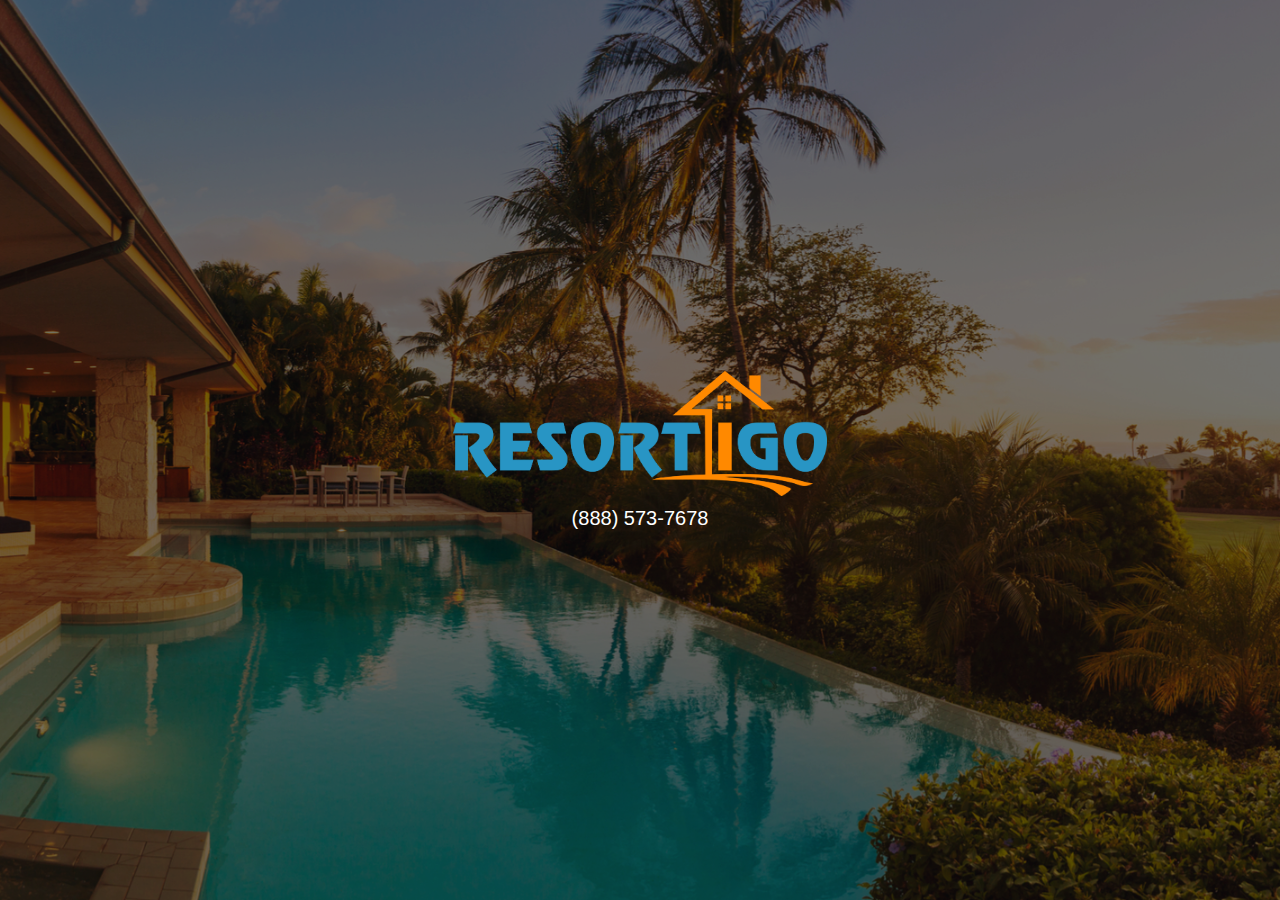
==== index.html @ f0fd335f "initial commit" ====
<!DOCTYPE html>

<html lang="en">
<head>
    <meta charset="utf-8" />
    <meta name="viewport" content="width=device-width, initial-scale=1, maximum-scale=3, user-scalable=yes">

    <title>Full-Service Vacation Rental Property Management | Resortigo</title>
    <meta name="description" content="Let Resortigo manage your investment property so you can start earning income on your vacation home. We’re experts at vacation home rental management and we handle every detail." />
    <link rel="canonical" href="https://www.resortigo.com/" />

    <link rel="apple-touch-icon" sizes="180x180" href="images/favicons/apple-touch-icon.png">
    <link rel="icon" type="image/png" sizes="32x32" href="images/favicons/favicon-32x32.png">
    <link rel="icon" type="image/png" sizes="16x16" href="images/favicons/favicon-16x16.png">
    <link rel="manifest" href="images/favicons/site.webmanifest">
    <link rel="mask-icon" href="images/favicons/safari-pinned-tab.svg" color="#217ca3">
    <link rel="shortcut icon" href="images/favicons/favicon.ico">
    <meta name="msapplication-TileColor" content="#1c1919">
    <meta name="msapplication-config" content="images/favicons/browserconfig.xml">
    <meta name="theme-color" content="#ffffff">

    <link rel="stylesheet" href="https://fonts.googleapis.com/css?family=Montserrat:400,700,800">
    <!-- To enable the modal popup, uncomment the next line -->
    <link rel="stylesheet" href="lp-theme/assets/css/bootstrap.min.css">

    <link rel="stylesheet" href="lp-theme/contactme/css/select2.min.css">
    <link rel="stylesheet" href="lp-theme/contactme/css/bootstrap-datepicker.standalone.min.css">
    <link rel="stylesheet" href="lp-theme/contactme/css/jquery.timepicker.css">
    <link rel="stylesheet" href="lp-theme/contactme/css/contactme-1.4.css">
    <link rel="stylesheet" href="https://use.fontawesome.com/releases/v5.1.0/css/all.css" integrity="sha384-lKuwvrZot6UHsBSfcMvOkWwlCMgc0TaWr+30HWe3a4ltaBwTZhyTEggF5tJv8tbt" crossorigin="anonymous">

    <!-- To enable the gallery plugin, uncomment the next line -->
    <link rel="stylesheet" href="lp-theme/assets/lightgallery/css/lightgallery.min.css">
    <link rel="stylesheet" href="lp-theme/assets/css/jonny-1.2.css">
    <!-- To enable the custom css file, uncomment the next line -->
    <!-- <link rel="stylesheet" href="assets/css/custom.css"> -->
    <meta property="og:locale" content="en_US" />
    <meta property="og:type" content="website" />
    <meta property="og:title" content="Full-Service Vacation Rental Property Management | Resortigo" />
    <meta property="og:description" content="Let Resortigo manage your investment property so you can start earning income on your vacation home. We’re experts at vacation home rental management and we handle every detail." />
    <meta property="og:url" content="https://www.resortigo.com/" />
    <meta property="og:site_name" content="Resortigo" />
    <meta property="og:image" content="https://www.resortigo.com/images/opengraph.jpg" />

    <meta name="twitter:card" content="summary" />
    <meta name="twitter:title" content="Full-Service Vacation Rental Property Management | Resortigo" />
    <meta name="twitter:description" content="Let Resortigo manage your investment property so you can start earning income on your vacation home. We’re experts at vacation home rental management and we handle every detail." />
    <meta name="twitter:image" content="https://www.resortigo.com/images/opengraph.jpg" />
    <meta name="twitter:url" content="https://www.resortigo.com/" />

    <!-- Google Tag Manager -->
    <script>
        (function (w, d, s, l, i) {
            w[l] = w[l] || []; w[l].push({
                'gtm.start':
                    new Date().getTime(), event: 'gtm.js'
            }); var f = d.getElementsByTagName(s)[0],
                j = d.createElement(s), dl = l != 'dataLayer' ? '&l=' + l : ''; j.async = true; j.src =
                    'https://www.googletagmanager.com/gtm.js?id=' + i + dl; f.parentNode.insertBefore(j, f);
        })(window, document, 'script', 'dataLayer', 'GTM-NTMG568');</script>
    <!-- End Google Tag Manager -->
    <!--JSON LD Structured Data-->
    <script type="application/ld+json">
        {
        "@@context": "https://schema.org",
        "@@type": "WebSite",
        "url": "https://www.resortigo.com/",
        "name": "Resortigo",
        "description": "Resortigo works with timeshare and property owners to make their excess inventory available to anyone. Take the vacation you’ve always been waiting for!",
        "potentialAction": {
        "@@type": "SearchAction",
        "target": "https://www.resortigo.com/?s={search_term}",
        "query-input": "required name=search_term" }
        }
        }
    </script>
</head>
<body>
    <!-- Google Tag Manager (noscript) -->
    <noscript><iframe src="https://www.googletagmanager.com/ns.html?id=GTM-NTMG568" height="0" width="0" style="display:none;visibility:hidden"></iframe></noscript>
    <!-- End Google Tag Manager (noscript) -->

    <section class="jonny">
    <div class="infos">
        <img src="lp-theme/assets/imgs/cover/leads_bg.jpg" alt="Cover">
        <div class="contain">
            <div>
                <div>
                    <img src="lp-theme/assets/imgs/resortigo.png" class="logo" alt="Logo">
                    <p class="description" style="font-size: 20px;" >(888) 573-7678</p>
                </div>
            </div>
        </div>
    </div>
</section>

    <!-- END SHARE PLUGIN CONTENT -->

    <script src="lp-theme/assets/js/jquery-3.2.1.min.js"></script>
    <script src="lp-theme/assets/js/modernizr-touch-events.js"></script>
    <!-- To enable the modal popup, uncomment the next line -->
    <script src="lp-theme/assets/js/bootstrap.min.js"></script>
    <!-- To enable the countdown, uncomment the next line: -->
    <!-- <script src="assets/js/jquery.countdown.min.js"></script> -->
    <!-- To enable the gallery plugin, uncomment the next line -->
    <script src="lp-theme/assets/lightgallery/js/lightgallery.min.js"></script>

    <script src="lp-theme/contactme/js/bootstrap-datepicker.min.js"></script>
    <script src="lp-theme/contactme/js/bootstrap-datepicker-lang/en.js"></script>
    <script src="lp-theme/contactme/js/jquery.timepicker.min.js"></script>
    <script src="lp-theme/contactme/js/select2.full.min.js"></script>
    <script src="lp-theme/contactme/js/select2-lang/en.js"></script>
    <!--[if lt IE 9]><script src="contactme/js/EQCSS-polyfills-1.7.0.min.js"></script><![endif]-->
    <script src="lp-theme/contactme/js/EQCSS-1.7.0.min.js"></script>
    <script src="lp-theme/contactme/js/contactme-config.js"></script>
    <script src="lp-theme/contactme/js/contactme-1.4.js"></script>
    <!-- To enable Google reCAPTCHA, uncomment the next line: -->
    <script src="https://www.google.com/recaptcha/api.js?onload=initRecaptchas&render=explicit" async defer></script>
    <!-- To enable the share plugin you have to signup on addthis.com website, choose the type "INLINE share buttons" and follow the steps to add the socials you need. After done it, copy the PUBID code (ra-xxxxxxxxx) and paste it in the next line by replacing "YOUR_PUBID". Don't forget to uncomment the next line -->

    <script src="lp-theme/assets/js/jonny-1.2.js"></script>

    <!-- \\ scripts \\ -->


</body>
</html>
---- lp-theme/contactme/css/contactme-1.4.css ----
/**
 *
 * ContactMe
 * https://www.21tools.it
 *
 */
 
/* Generic */
body {position:relative;}
.contactMe, .contactMe * {-webkit-box-sizing:border-box;-moz-box-sizing:border-box;box-sizing:border-box;}
.contactMe * {outline:none !important;font-size:14px;color:#000;}
.contactMe {width:auto;padding:0;margin:0 auto;background:#F1F1F1;border:solid 1px #C9C9C9;-moz-border-radius:10px;-webkit-border-radius:10px;border-radius:10px;}
.contactMe.xsmall {max-width:300px;}
.contactMe.small {max-width:400px;}
.contactMe.medium {max-width:500px;}
.contactMe > header {padding:30px 30px 20px 30px;}
.contactMe > header > hr {display:none;}
.contactMe > section {background:#FFF;padding:30px;-moz-border-radius:10px;-webkit-border-radius:10px;border-radius:10px;}

/* Form fields */
.contactMe .form-row {width:100%;margin-bottom:10px;}
.contactMe .form-row.two {font-size:0;}
.contactMe .form-row.two > div {display:inline-block;width:calc(50% - 5px);}
.contactMe .form-row.two > div:first-child {margin-right:10px;}
.contactMe .form-row.three {font-size:0;}
.contactMe .form-row.three > div {display:inline-block;width:calc(33% - 6px);vertical-align:top;}
.contactMe .form-row.three > div:nth-child(2) {width:calc(34% - 8px);margin-left:10px;margin-right:10px;}
.contactMe .form-row .title {font-size:14px;line-height:16px;text-align:left;margin-bottom:3px;display:none;}
.contactMe .form-row .title.keep-visible {display:block;}
.contactMe .field {background:#FFF;font-size:14px;width:100%;margin:0;-moz-box-shadow:none;-webkit-box-shadow:none;box-shadow:none;}
.contactMe.xsmall .field {font-size:13px;}
.contactMe input {height:40px;border:solid 1px #E4E4E4;font-size:14px;padding-left:10px;padding-right:10px;background:#FFF;}
.contactMe textarea {resize:none;height:100px;border:solid 1px #E4E4E4;font-size:14px;line-height:14px;padding:10px;background:#FFF;}
.contactMe input::-webkit-input-placeholder,
.contactMe textarea::-webkit-input-placeholder  { /* Chrome/Opera/Safari */
  color:#9B9B9B;
}
.contactMe input::-moz-placeholder,
.contactMe textarea::-moz-placeholder { /* Firefox 19+ */
  color:#9B9B9B;
}
.contactMe input:-ms-input-placeholder,
.contactMe textarea:-ms-input-placeholder { /* IE 10+ */
  color:#9B9B9B;
}
.contactMe input:-moz-placeholder,
.contactMe textarea:-moz-placeholder { /* Firefox 18- */
  color:#9B9B9B;
}
/* Checkbox and Radio button styles */
.contactMe .checkbox-radio {
  height:40px;
}
.contactMe .checkbox-radio > div {
  position:relative;
}
.contactMe .checkbox-radio > div > div {
  position:absolute;
  left:0;
  top:0;
}
.contactMe .checkbox-radio input[type='checkbox'],
.contactMe .checkbox-radio input[type='radio'] {
  position:absolute;
  top:0;
  left:0;
  border:none;
  margin:0;
  padding:0;
  width:40px;
  height:40px;
}
.contactMe .checkbox-radio input[type='checkbox']:checked + label:after,
.contactMe .checkbox-radio input[type='radio']:checked + label:after {
  content:"";
  background:#00C659;
  display:inline-block;
  position:absolute;
  top:11px;
  left:11px;
  width:18px;
  height:18px;
}
.contactMe .checkbox-radio label {
  line-height:40px;
  cursor:pointer;
  padding:0 0 0 40px;
  margin:0;
  display:inline-block;
}
.contactMe .checkbox-radio label:before {
  content:"";
  width:40px;
  height:40px;
  border:solid 1px #E4E4E4;
  background:#FFF;
  cursor:pointer;
  position:absolute;
  top:0;
  left:0;
  box-sizing:border-box;
}
.contactMe .checkbox-radio.rounded label:before, .contactMe .checkbox-radio.rounded label:after {
  -moz-border-radius:50% !important;
  -webkit-border-radius:50% !important;
  border-radius:50% !important;
}
.contactMe .checkbox-radio label > span {
  display:inline-block;
  font-size:14px;
  line-height:16px;
  color:#000;
  vertical-align:middle;
  margin-left:7px;
}
.contactMe .field.cm-date {cursor:pointer;padding-right:36px;background-repeat:no-repeat;background-size:20px 20px;background-position:right 8px center;background-image:url(../imgs/cal1.png);}
.contactMe .field.cm-time {cursor:pointer;padding-right:36px;background-repeat:no-repeat;background-size:20px 20px;background-position:right 8px center;background-image:url(../imgs/time1.png);}
/* Datepicker plugin overrides */
.datepicker.dropdown-menu {max-width:250px;padding:4px;margin:0;}
.datepicker.datepicker-inline td, .datepicker.datepicker-inline th, .datepicker.dropdown-menu td, .datepicker.dropdown-menu th {padding:4px 7px;}
.datepicker.dropdown-menu .table-condensed {border:none;}
.datepicker.dropdown-menu .datepicker-days thead .dow {font-weight:bold;}
.datepicker.dropdown-menu .datepicker-days tbody .day.today {background:none;color:#3F9FFF;font-weight:bold;}
.datepicker.dropdown-menu .datepicker-days tbody .day.active {background:#3F9FFF;color:#FFF;font-weight:bold;}
.datepicker.dropdown-menu .datepicker-days tbody .day.today:hover {background:#EEE;}
.datepicker.dropdown-menu .datepicker-days tbody .day.active:hover {background:#3F9FFF !important;}
.datepicker.dropdown-menu .datepicker-days tbody .day.old,
.datepicker.dropdown-menu .datepicker-days tbody .day.new {color:#CCC;}
/* File field */
.contactMe .form-row.file {position:relative;}
.contactMe .form-row.file input {position:absolute;top:0;left:0;width:1px;height:1px;opacity:0;overflow:hidden;z-index:-1;}
.contactMe .form-row.file label {width:100%;font-size:14px;line-height:16px;color:#9B9B9B;font-weight:200;text-align:left;text-overflow:ellipsis;white-space:nowrap;border:solid 1px #E4E4E4;cursor:pointer;display:block;overflow:hidden;padding:11px 10px 11px 44px;position:relative;}
.contactMe .form-row.file label.selected {color:inherit;}
.contactMe .form-row.file label i {position:absolute;top:7px;left:10px;width:24px;height:24px;background-color:#3F9FFF;background-repeat:no-repeat;background-size:14px 14px;background-position:left 5px center;background-image:url(../imgs/arrow-up.png);-moz-border-radius:50%;-webkit-border-radius:50%;border-radius:50%;}
.contactMe .form-row.file.unboxed label {border:none;padding:8px 20px 8px 55px;font-size:22px;line-height:24px;color:inherit;}
.contactMe .form-row.file.unboxed label i {top:0;left:0;width:40px;height:40px;background-size:26px 26px;background-position:left 7px center;}
.contactMe .form-row + .form-row.file.unboxed,
.contactMe .form-row.file.unboxed + .form-row {margin-top:20px;}
/* Select 2 overrides */
.contactMe .select2-container {width:100% !important;text-align:left;}
.contactMe .select2-container .select2-selection {height:40px;border:solid 1px #E4E4E4;-moz-border-radius:0;-webkit-border-radius:0;border-radius:0;background:#FFF;}
.contactMe .select2-container .select2-selection .select2-selection__arrow {height:40px;width:30px;top:0;right:0;}
.contactMe .select2-container .select2-selection .select2-selection__arrow b {border-width:7px 5px 0 5px;}
.contactMe .select2-container.select2-container--open .select2-selection .select2-selection__arrow b {border-width:0 5px 7px 5px;}
.contactMe .select2-container .select2-selection .select2-selection__rendered {height:38px;color:#000;font-size:14px;line-height:38px;padding-left:10px;padding-right:30px;}
.contactMe.xsmall .select2-container .select2-selection .select2-selection__rendered {font-size:13px;}
.contactMe .select2-container .select2-selection__clear {width:20px;text-align:right;font-size:18px;color:#888;}
.contactMe .select2-container .select2-selection__placeholder {color:#9B9B9B;}
.contactMe.xsmall .select2-container .select2-selection__placeholder {font-size:13px;}
.select2-dropdown {border-color:#E4E4E4;}
.select2-dropdown .select2-results li {font-size:14px;line-height:14px;padding:13px 10px;}
.select2-dropdown .select2-search {padding:9px 10px;}
/* Google reCAPTCHA */
.contactMe .re-captcha {margin-top:20px;margin-bottom:10px;}
/* Google Invisible reCAPTCHA */
.contactMe .re-captcha.invisible {margin:0;}
.contactMe .grecaptcha-badge {display:none;}
/* Messages box */
.contactMe .msg {display:none;padding:12px 20px 12px 40px;font-size:12px;line-height:16px;text-transform:uppercase;word-break:break-word;margin:20px 0 10px 0;background-repeat:no-repeat;background-size:20px 20px;background-position:left 12px top 12px;}
.contactMe .msg.error {color:#FFF;background-color:#FFA12A;background-image:url(../imgs/x.png);}
.contactMe .msg.success {color:#FFF;background-color:#00D466;background-image:url(../imgs/tick.png);}
.contactMe .msg strong {color:inherit;}
/* Submit button */
.contactMe .btn {border:0;background:#3F9FFF;color:#FFF;font-weight:400;cursor:pointer;padding:12px 40px;margin-top:10px;-moz-border-radius:20px;-webkit-border-radius:20px;border-radius:20px;}
.contactMe .btn:hover {opacity:0.9;}
/* Theme Minimal */
.contactMe.theme-minimal {border:none;-moz-border-radius:0;-webkit-border-radius:0;border-radius:0;}
.contactMe.theme-minimal input {border-width:0 0 1px 0;}
.contactMe.theme-minimal .select2-container .select2-selection {border-width:0 0 1px 0;}
.contactMe.theme-minimal > section {-moz-border-radius:0;-webkit-border-radius:0;border-radius:0;}
.contactMe.theme-minimal .form-row.file.boxed label {border-width:0 0 1px 0;line-height:17px;}
/* Theme Modern */
.contactMe.theme-modern > header {padding-bottom:10px;}
.contactMe.theme-modern .form-row {margin-bottom:20px;}
.contactMe.theme-modern .form-row .title {display:block;text-transform:uppercase;font-size:11px;line-height:12px;color:#858585;font-weight:400;padding-left:10px;}
.contactMe.theme-modern input {padding-left:20px;padding-right:20px;background:#EAEAEA;-moz-border-radius:20px;-webkit-border-radius:20px;border-radius:20px;}
.contactMe.theme-modern > header input {background:#FFF;}
.contactMe.theme-modern textarea {padding:15px 20px;background:#EAEAEA;-moz-border-radius:10px;-webkit-border-radius:10px;border-radius:10px;}
.contactMe.theme-modern > header textarea {background:#FFF;}
.contactMe.theme-modern .select2-container .select2-selection {background:#EAEAEA;-moz-border-radius:20px;-webkit-border-radius:20px;border-radius:20px;}
.contactMe.theme-modern > header .select2-container .select2-selection {background:#FFF;}
.contactMe.theme-modern .select2-container .select2-selection .select2-selection__arrow {right:10px;}
.contactMe.theme-modern .select2-container .select2-selection .select2-selection__rendered {padding-left:20px;padding-right:40px;}
.contactMe.theme-modern .select2-container .select2-selection__placeholder {color:transparent;}
.contactMe.theme-modern input::-webkit-input-placeholder,
.contactMe.theme-modern textarea::-webkit-input-placeholder  { /* Chrome/Opera/Safari */
  color:transparent;
}
.contactMe.theme-modern input::-moz-placeholder,
.contactMe.theme-modern textarea::-moz-placeholder { /* Firefox 19+ */
  color:transparent;
}
.contactMe.theme-modern input:-ms-input-placeholder,
.contactMe.theme-modern textarea:-ms-input-placeholder { /* IE 10+ */
  color:transparent;
}
.contactMe.theme-modern input:-moz-placeholder,
.contactMe.theme-modern textarea:-moz-placeholder { /* Firefox 18- */
  color:transparent;
}
.contactMe.theme-modern .checkbox-radio label:before {background:#EAEAEA;-moz-border-radius:10px;-webkit-border-radius:10px;border-radius:10px;}
.contactMe.theme-modern .checkbox-radio label > span {text-transform:uppercase;font-size:11px;line-height:12px;color:#858585;font-weight:400;}
.contactMe.theme-modern .checkbox-radio input[type='checkbox']:checked + label:after,
.contactMe.theme-modern .checkbox-radio input[type='radio']:checked + label:after {-moz-border-radius:5px;-webkit-border-radius:5px;border-radius:5px;}
.contactMe.theme-modern .field.cm-date {background-image:url(../imgs/cal2.png);}
.contactMe.theme-modern > header .field.cm-date {padding-right:46px;background-position:right 18px center;}
.contactMe.theme-modern .field.cm-time {background-image:url(../imgs/time2.png);}
.contactMe.theme-modern > header .field.cm-time {padding-right:46px;background-position:right 18px center;}
.contactMe.theme-modern .form-row.file.boxed label {background:#EAEAEA;padding:14px 20px 12px 44px;text-transform:uppercase;font-size:11px;line-height:12px;color:#858585;font-weight:400;-moz-border-radius:20px;-webkit-border-radius:20px;border-radius:20px;}
.contactMe.theme-modern .form-row.file.boxed label.selected {color:inherit;text-transform:none;font-size:14px;line-height:16px;padding-top:11px;padding-bottom:11px;font-weight:200;}
.contactMe.theme-modern .btn {width:100%;}
/* Theme London */
.contactMe.theme-london {background:#FFF;}
.contactMe.theme-london > header {padding-bottom:0;}
.contactMe.theme-london > header > hr {display:block;padding:0;margin:0;border:none;border-bottom:solid 1px #454545;padding-top:10px;}
.contactMe.theme-london .form-row {margin-bottom:20px;}
.contactMe.theme-london .form-row .title {display:block;text-transform:uppercase;font-size:11px;line-height:12px;color:#454545;font-weight:bold;}
.contactMe.theme-london input {border:solid 1px #B0B0B0;}
.contactMe.theme-london textarea {border:solid 1px #B0B0B0;}
.contactMe.theme-london .form-row.file.boxed label {border:solid 1px #B0B0B0;padding:14px 20px 12px 44px;text-transform:uppercase;font-size:11px;line-height:12px;color:#454545;font-weight:bold;}
.contactMe.theme-london .form-row.file.boxed label.selected {color:inherit;text-transform:none;font-size:14px;line-height:16px;padding-top:11px;padding-bottom:11px;font-weight:200;}
.contactMe.theme-london .form-row.file label i {background-color:#454545;-moz-border-radius:0;-webkit-border-radius:0;border-radius:0;}
.contactMe.theme-london .select2-container .select2-selection {border:solid 1px #B0B0B0;}
.contactMe.theme-london .select2-container .select2-selection__placeholder {color:transparent;}
.contactMe.theme-london input::-webkit-input-placeholder,
.contactMe.theme-london textarea::-webkit-input-placeholder  { /* Chrome/Opera/Safari */
  color:transparent;
}
.contactMe.theme-london input::-moz-placeholder,
.contactMe.theme-london textarea::-moz-placeholder { /* Firefox 19+ */
  color:transparent;
}
.contactMe.theme-london input:-ms-input-placeholder,
.contactMe.theme-london textarea:-ms-input-placeholder { /* IE 10+ */
  color:transparent;
}
.contactMe.theme-london input:-moz-placeholder,
.contactMe.theme-london textarea:-moz-placeholder { /* Firefox 18- */
  color:transparent;
}
.contactMe.theme-london .checkbox-radio label:before {border:solid 1px #B0B0B0;}
.contactMe.theme-london .checkbox-radio label > span {text-transform:uppercase;font-size:11px;line-height:12px;color:#454545;font-weight:bold;}
.contactMe.theme-london .field.cm-date {background-image:url(../imgs/cal3.png);}
.contactMe.theme-london .field.cm-time {background-image:url(../imgs/time3.png);}
.contactMe.theme-london .btn {background:#454545;-moz-border-radius:0;-webkit-border-radius:0;border-radius:0;}

@element .contactMe and (max-width:399px) {
  .contactMe .form-row.two > div {display:block;width:100%;margin-bottom:10px;}
  .contactMe .form-row.two > div:first-child {margin-right:0;}
  .contactMe .form-row.three > div {display:block;width:100%;margin-bottom:10px;}
  .contactMe .form-row.three > div:nth-child(2) {width:100%;margin:0;margin-bottom:10px;}
  /* Theme Modern */
  .contactMe.theme-modern .form-row.three > div {margin-bottom:20px;}
  /* Theme London */
  .contactMe.theme-london .form-row.three > div {margin-bottom:20px;}
  /* Google reCAPTCHA */
  .contactMe .re-captcha {
    -webkit-transform:scale(0.785);
    transform:scale(0.785);
    -webkit-transform-origin:0 0;
    transform-origin:0 0;
  }
  /* Google Invisible reCAPTCHA */
  .contactMe .re-captcha.invisible {
    -webkit-transform:none;
    transform:none;
  }
}
---- lp-theme/assets/lightgallery/css/lightgallery.min.css ----
.lg-sub-html,.lg-toolbar{background-color:rgba(0,0,0,.45)}@font-face{font-family:lg;src:url(../fonts/lgd641.eot?n1z373);src:url(../fonts/lgd41d.eot?#iefixn1z373) format("embedded-opentype"),url(../fonts/lgd641.woff?n1z373) format("woff"),url(../fonts/lgd641.ttf?n1z373) format("truetype"),url(../fonts/lgd641.svg?n1z373#lg) format("svg");font-weight:400;font-style:normal}.lg-icon{font-family:lg;speak:none;font-style:normal;font-weight:400;font-variant:normal;text-transform:none;line-height:1;-webkit-font-smoothing:antialiased;-moz-osx-font-smoothing:grayscale}.lg-actions .lg-next,.lg-actions .lg-prev{background-color:rgba(0,0,0,.45);border-radius:2px;color:#999;cursor:pointer;display:block;font-size:22px;margin-top:-10px;padding:8px 10px 9px;position:absolute;top:50%;z-index:1080;border:none;outline:0}.lg-actions .lg-next.disabled,.lg-actions .lg-prev.disabled{pointer-events:none;opacity:.5}.lg-actions .lg-next:hover,.lg-actions .lg-prev:hover{color:#FFF}.lg-actions .lg-next{right:20px}.lg-actions .lg-next:before{content:"\e095"}.lg-actions .lg-prev{left:20px}.lg-actions .lg-prev:after{content:"\e094"}@-webkit-keyframes lg-right-end{0%,100%{left:0}50%{left:-30px}}@-moz-keyframes lg-right-end{0%,100%{left:0}50%{left:-30px}}@-ms-keyframes lg-right-end{0%,100%{left:0}50%{left:-30px}}@keyframes lg-right-end{0%,100%{left:0}50%{left:-30px}}@-webkit-keyframes lg-left-end{0%,100%{left:0}50%{left:30px}}@-moz-keyframes lg-left-end{0%,100%{left:0}50%{left:30px}}@-ms-keyframes lg-left-end{0%,100%{left:0}50%{left:30px}}@keyframes lg-left-end{0%,100%{left:0}50%{left:30px}}.lg-outer.lg-right-end .lg-object{-webkit-animation:lg-right-end .3s;-o-animation:lg-right-end .3s;animation:lg-right-end .3s;position:relative}.lg-outer.lg-left-end .lg-object{-webkit-animation:lg-left-end .3s;-o-animation:lg-left-end .3s;animation:lg-left-end .3s;position:relative}.lg-toolbar{z-index:1082;left:0;position:absolute;top:0;width:100%}.lg-toolbar .lg-icon{color:#999;cursor:pointer;float:right;font-size:24px;height:47px;line-height:27px;padding:10px 0;text-align:center;width:50px;text-decoration:none!important;outline:0;-webkit-transition:color .2s linear;-o-transition:color .2s linear;transition:color .2s linear}.lg-toolbar .lg-icon:hover{color:#FFF}.lg-toolbar .lg-close:after{content:"\e070"}.lg-toolbar .lg-download:after{content:"\e0f2"}.lg-sub-html{bottom:0;color:#EEE;font-size:16px;left:0;padding:10px 40px;position:fixed;right:0;text-align:center;z-index:1080}.lg-sub-html h4{margin:0;font-size:13px;font-weight:700}.lg-sub-html p{font-size:12px;margin:5px 0 0}#lg-counter{color:#999;display:inline-block;font-size:18px;padding-left:20px;padding-top:14px;vertical-align:middle}#lg-counter > span{color:#999;font-size:18px;}.lg-next,.lg-prev,.lg-toolbar{opacity:1;-webkit-transition:-webkit-transform .35s cubic-bezier(0,0,.25,1) 0s,opacity .35s cubic-bezier(0,0,.25,1) 0s,color .2s linear;-moz-transition:-moz-transform .35s cubic-bezier(0,0,.25,1) 0s,opacity .35s cubic-bezier(0,0,.25,1) 0s,color .2s linear;-o-transition:-o-transform .35s cubic-bezier(0,0,.25,1) 0s,opacity .35s cubic-bezier(0,0,.25,1) 0s,color .2s linear;transition:transform .35s cubic-bezier(0,0,.25,1) 0s,opacity .35s cubic-bezier(0,0,.25,1) 0s,color .2s linear}.lg-hide-items .lg-prev{opacity:0;-webkit-transform:translate3d(-10px,0,0);transform:translate3d(-10px,0,0)}.lg-hide-items .lg-next{opacity:0;-webkit-transform:translate3d(10px,0,0);transform:translate3d(10px,0,0)}.lg-hide-items .lg-toolbar{opacity:0;-webkit-transform:translate3d(0,-10px,0);transform:translate3d(0,-10px,0)}body:not(.lg-from-hash) .lg-outer.lg-start-zoom .lg-object{-webkit-transform:scale3d(.5,.5,.5);transform:scale3d(.5,.5,.5);opacity:0;-webkit-transition:-webkit-transform 250ms cubic-bezier(0,0,.25,1) 0s,opacity 250ms cubic-bezier(0,0,.25,1)!important;-moz-transition:-moz-transform 250ms cubic-bezier(0,0,.25,1) 0s,opacity 250ms cubic-bezier(0,0,.25,1)!important;-o-transition:-o-transform 250ms cubic-bezier(0,0,.25,1) 0s,opacity 250ms cubic-bezier(0,0,.25,1)!important;transition:transform 250ms cubic-bezier(0,0,.25,1) 0s,opacity 250ms cubic-bezier(0,0,.25,1)!important;-webkit-transform-origin:50% 50%;-moz-transform-origin:50% 50%;-ms-transform-origin:50% 50%;transform-origin:50% 50%}body:not(.lg-from-hash) .lg-outer.lg-start-zoom .lg-item.lg-complete .lg-object{-webkit-transform:scale3d(1,1,1);transform:scale3d(1,1,1);opacity:1}.lg-outer .lg-thumb-outer{background-color:#0D0A0A;bottom:0;position:absolute;width:100%;z-index:1080;max-height:350px;-webkit-transform:translate3d(0,100%,0);transform:translate3d(0,100%,0);-webkit-transition:-webkit-transform .25s cubic-bezier(0,0,.25,1) 0s;-moz-transition:-moz-transform .25s cubic-bezier(0,0,.25,1) 0s;-o-transition:-o-transform .25s cubic-bezier(0,0,.25,1) 0s;transition:transform .25s cubic-bezier(0,0,.25,1) 0s}.lg-outer .lg-thumb-outer.lg-grab .lg-thumb-item{cursor:-webkit-grab;cursor:-moz-grab;cursor:-o-grab;cursor:-ms-grab;cursor:grab}.lg-outer .lg-thumb-outer.lg-grabbing .lg-thumb-item{cursor:move;cursor:-webkit-grabbing;cursor:-moz-grabbing;cursor:-o-grabbing;cursor:-ms-grabbing;cursor:grabbing}.lg-outer .lg-thumb-outer.lg-dragging .lg-thumb{-webkit-transition-duration:0s!important;transition-duration:0s!important}.lg-outer.lg-thumb-open .lg-thumb-outer{-webkit-transform:translate3d(0,0,0);transform:translate3d(0,0,0)}.lg-outer .lg-thumb{padding:10px 0;height:100%;margin-bottom:-5px}.lg-outer .lg-thumb-item{cursor:pointer;float:left;overflow:hidden;height:100%;border:2px solid #FFF;border-radius:4px;margin-bottom:5px}@media (min-width:1025px){.lg-outer .lg-thumb-item{-webkit-transition:border-color .25s ease;-o-transition:border-color .25s ease;transition:border-color .25s ease}}.lg-outer .lg-thumb-item.active,.lg-outer .lg-thumb-item:hover{border-color:#a90707}.lg-outer .lg-thumb-item img{width:100%;height:100%;object-fit:cover}.lg-outer.lg-has-thumb .lg-item{padding-bottom:120px}.lg-outer.lg-can-toggle .lg-item{padding-bottom:0}.lg-outer.lg-pull-caption-up .lg-sub-html{-webkit-transition:bottom .25s ease;-o-transition:bottom .25s ease;transition:bottom .25s ease}.lg-outer.lg-pull-caption-up.lg-thumb-open .lg-sub-html{bottom:100px}.lg-outer .lg-toogle-thumb{background-color:#0D0A0A;border-radius:2px 2px 0 0;color:#999;cursor:pointer;font-size:24px;height:39px;line-height:27px;padding:5px 0;position:absolute;right:20px;text-align:center;top:-39px;width:50px}.lg-outer .lg-toogle-thumb:hover,.lg-outer.lg-dropdown-active #lg-share{color:#FFF}.lg-outer .lg-toogle-thumb:after{content:"\e1ff"}.lg-outer .lg-video-cont{display:inline-block;vertical-align:middle;max-width:1140px;max-height:100%;width:100%;padding:0 5px}.lg-outer .lg-video{width:100%;height:0;padding-bottom:56.25%;overflow:hidden;position:relative}.lg-outer .lg-video .lg-object{display:inline-block;position:absolute;top:0;left:0;width:100%!important;height:100%!important}.lg-outer .lg-video .lg-video-play{width:84px;height:59px;position:absolute;left:50%;top:50%;margin-left:-42px;margin-top:-30px;z-index:1080;cursor:pointer}.lg-outer .lg-has-iframe .lg-video{-webkit-overflow-scrolling:touch;overflow:auto}.lg-outer .lg-has-vimeo .lg-video-play{background:url(../img/vimeo-play.png) no-repeat}.lg-outer .lg-has-vimeo:hover .lg-video-play{background:url(../img/vimeo-play.png) 0 -58px no-repeat}.lg-outer .lg-has-html5 .lg-video-play{background:url(../img/video-play.png) no-repeat;height:64px;margin-left:-32px;margin-top:-32px;width:64px;opacity:.8}.lg-outer .lg-has-html5:hover .lg-video-play{opacity:1}.lg-outer .lg-has-youtube .lg-video-play{background:url(../img/youtube-play.png) no-repeat}.lg-outer .lg-has-youtube:hover .lg-video-play{background:url(../img/youtube-play.png) 0 -60px no-repeat}.lg-outer .lg-video-object{width:100%!important;height:100%!important;position:absolute;top:0;left:0}.lg-outer .lg-has-video .lg-video-object{visibility:hidden}.lg-outer .lg-has-video.lg-video-playing .lg-object,.lg-outer .lg-has-video.lg-video-playing .lg-video-play{display:none}.lg-outer .lg-has-video.lg-video-playing .lg-video-object{visibility:visible}.lg-progress-bar{background-color:#333;height:5px;left:0;position:absolute;top:0;width:100%;z-index:1083;opacity:0;-webkit-transition:opacity 80ms ease 0s;-moz-transition:opacity 80ms ease 0s;-o-transition:opacity 80ms ease 0s;transition:opacity 80ms ease 0s}.lg-progress-bar .lg-progress{background-color:#a90707;height:5px;width:0}.lg-progress-bar.lg-start .lg-progress{width:100%}.lg-show-autoplay .lg-progress-bar{opacity:1}.lg-autoplay-button:after{content:"\e01d"}.lg-show-autoplay .lg-autoplay-button:after{content:"\e01a"}.lg-outer.lg-css3.lg-zoom-dragging .lg-item.lg-complete.lg-zoomable .lg-image,.lg-outer.lg-css3.lg-zoom-dragging .lg-item.lg-complete.lg-zoomable .lg-img-wrap{-webkit-transition-duration:0s;transition-duration:0s}.lg-outer.lg-use-transition-for-zoom .lg-item.lg-complete.lg-zoomable .lg-img-wrap{-webkit-transition:-webkit-transform .3s cubic-bezier(0,0,.25,1) 0s;-moz-transition:-moz-transform .3s cubic-bezier(0,0,.25,1) 0s;-o-transition:-o-transform .3s cubic-bezier(0,0,.25,1) 0s;transition:transform .3s cubic-bezier(0,0,.25,1) 0s}.lg-outer.lg-use-left-for-zoom .lg-item.lg-complete.lg-zoomable .lg-img-wrap{-webkit-transition:left .3s cubic-bezier(0,0,.25,1) 0s,top .3s cubic-bezier(0,0,.25,1) 0s;-moz-transition:left .3s cubic-bezier(0,0,.25,1) 0s,top .3s cubic-bezier(0,0,.25,1) 0s;-o-transition:left .3s cubic-bezier(0,0,.25,1) 0s,top .3s cubic-bezier(0,0,.25,1) 0s;transition:left .3s cubic-bezier(0,0,.25,1) 0s,top .3s cubic-bezier(0,0,.25,1) 0s}.lg-outer .lg-item.lg-complete.lg-zoomable .lg-img-wrap{-webkit-transform:translate3d(0,0,0);transform:translate3d(0,0,0);-webkit-backface-visibility:hidden;-moz-backface-visibility:hidden;backface-visibility:hidden}.lg-outer .lg-item.lg-complete.lg-zoomable .lg-image{-webkit-transform:scale3d(1,1,1);transform:scale3d(1,1,1);-webkit-transition:-webkit-transform .3s cubic-bezier(0,0,.25,1) 0s,opacity .15s!important;-moz-transition:-moz-transform .3s cubic-bezier(0,0,.25,1) 0s,opacity .15s!important;-o-transition:-o-transform .3s cubic-bezier(0,0,.25,1) 0s,opacity .15s!important;transition:transform .3s cubic-bezier(0,0,.25,1) 0s,opacity .15s!important;-webkit-transform-origin:0 0;-moz-transform-origin:0 0;-ms-transform-origin:0 0;transform-origin:0 0;-webkit-backface-visibility:hidden;-moz-backface-visibility:hidden;backface-visibility:hidden}#lg-zoom-in:after{content:"\e311"}#lg-actual-size{font-size:20px}#lg-actual-size:after{content:"\e033"}#lg-zoom-out{opacity:.5;pointer-events:none}#lg-zoom-out:after{content:"\e312"}.lg-zoomed #lg-zoom-out{opacity:1;pointer-events:auto}.lg-outer .lg-pager-outer{bottom:60px;left:0;position:absolute;right:0;text-align:center;z-index:1080;height:10px}.lg-outer .lg-pager-outer.lg-pager-hover .lg-pager-cont{overflow:visible}.lg-outer .lg-pager-cont{cursor:pointer;display:inline-block;overflow:hidden;position:relative;vertical-align:top;margin:0 5px}.lg-outer .lg-pager-cont:hover .lg-pager-thumb-cont{opacity:1;-webkit-transform:translate3d(0,0,0);transform:translate3d(0,0,0)}.lg-outer .lg-pager-cont.lg-pager-active .lg-pager{box-shadow:0 0 0 2px #fff inset}.lg-outer .lg-pager-thumb-cont{background-color:#fff;color:#FFF;bottom:100%;height:83px;left:0;margin-bottom:20px;margin-left:-60px;opacity:0;padding:5px;position:absolute;width:120px;border-radius:3px;-webkit-transition:opacity .15s ease 0s,-webkit-transform .15s ease 0s;-moz-transition:opacity .15s ease 0s,-moz-transform .15s ease 0s;-o-transition:opacity .15s ease 0s,-o-transform .15s ease 0s;transition:opacity .15s ease 0s,transform .15s ease 0s;-webkit-transform:translate3d(0,5px,0);transform:translate3d(0,5px,0)}.lg-outer .lg-pager-thumb-cont img{width:100%;height:100%}.lg-outer .lg-pager{background-color:rgba(255,255,255,.5);border-radius:50%;box-shadow:0 0 0 8px rgba(255,255,255,.7) inset;display:block;height:12px;-webkit-transition:box-shadow .3s ease 0s;-o-transition:box-shadow .3s ease 0s;transition:box-shadow .3s ease 0s;width:12px}.lg-outer .lg-pager:focus,.lg-outer .lg-pager:hover{box-shadow:0 0 0 8px #fff inset}.lg-outer .lg-caret{border-left:10px solid transparent;border-right:10px solid transparent;border-top:10px dashed;bottom:-10px;display:inline-block;height:0;left:50%;margin-left:-5px;position:absolute;vertical-align:middle;width:0}.lg-fullscreen:after{content:"\e20c"}.lg-fullscreen-on .lg-fullscreen:after{content:"\e20d"}.lg-outer #lg-dropdown-overlay{background-color:rgba(0,0,0,.25);bottom:0;cursor:default;left:0;position:fixed;right:0;top:0;z-index:1081;opacity:0;visibility:hidden;-webkit-transition:visibility 0s linear .18s,opacity .18s linear 0s;-o-transition:visibility 0s linear .18s,opacity .18s linear 0s;transition:visibility 0s linear .18s,opacity .18s linear 0s}.lg-outer.lg-dropdown-active #lg-dropdown-overlay,.lg-outer.lg-dropdown-active .lg-dropdown{-webkit-transition-delay:0s;transition-delay:0s;-moz-transform:translate3d(0,0,0);-o-transform:translate3d(0,0,0);-ms-transform:translate3d(0,0,0);-webkit-transform:translate3d(0,0,0);transform:translate3d(0,0,0);opacity:1;visibility:visible}.lg-outer .lg-dropdown{background-color:#fff;border-radius:2px;font-size:14px;list-style-type:none;margin:0;padding:10px 0;position:absolute;right:0;text-align:left;top:50px;opacity:0;visibility:hidden;-moz-transform:translate3d(0,5px,0);-o-transform:translate3d(0,5px,0);-ms-transform:translate3d(0,5px,0);-webkit-transform:translate3d(0,5px,0);transform:translate3d(0,5px,0);-webkit-transition:-webkit-transform .18s linear 0s,visibility 0s linear .5s,opacity .18s linear 0s;-moz-transition:-moz-transform .18s linear 0s,visibility 0s linear .5s,opacity .18s linear 0s;-o-transition:-o-transform .18s linear 0s,visibility 0s linear .5s,opacity .18s linear 0s;transition:transform .18s linear 0s,visibility 0s linear .5s,opacity .18s linear 0s}.lg-outer .lg-dropdown:after{content:"";display:block;height:0;width:0;position:absolute;border:8px solid transparent;border-bottom-color:#FFF;right:16px;top:-16px}.lg-outer .lg-dropdown>li:last-child{margin-bottom:0}.lg-outer .lg-dropdown>li:hover .lg-icon,.lg-outer .lg-dropdown>li:hover a{color:#333}.lg-outer .lg-dropdown a{color:#333;display:block;white-space:pre;padding:4px 12px;font-family:"Open Sans","Helvetica Neue",Helvetica,Arial,sans-serif;font-size:12px}.lg-outer .lg-dropdown a:hover{background-color:rgba(0,0,0,.07)}.lg-outer .lg-dropdown .lg-dropdown-text{display:inline-block;line-height:1;margin-top:-3px;vertical-align:middle}.lg-outer .lg-dropdown .lg-icon{color:#333;display:inline-block;float:none;font-size:20px;height:auto;line-height:1;margin-right:8px;padding:0;vertical-align:middle;width:auto}.lg-outer,.lg-outer .lg,.lg-outer .lg-inner{width:100%;height:100%}.lg-outer #lg-share{position:relative}.lg-outer #lg-share:after{content:"\e80d"}.lg-outer #lg-share-facebook .lg-icon{color:#3b5998}.lg-outer #lg-share-facebook .lg-icon:after{content:"\e901"}.lg-outer #lg-share-twitter .lg-icon{color:#00aced}.lg-outer #lg-share-twitter .lg-icon:after{content:"\e904"}.lg-outer #lg-share-googleplus .lg-icon{color:#dd4b39}.lg-outer #lg-share-googleplus .lg-icon:after{content:"\e902"}.lg-outer #lg-share-pinterest .lg-icon{color:#cb2027}.lg-outer #lg-share-pinterest .lg-icon:after{content:"\e903"}.lg-group:after{content:"";display:table;clear:both}.lg-outer{position:fixed;top:0;left:0;z-index:1050;text-align:left;opacity:0;-webkit-transition:opacity .15s ease 0s;-o-transition:opacity .15s ease 0s;transition:opacity .15s ease 0s}.lg-outer *{-webkit-box-sizing:border-box;-moz-box-sizing:border-box;box-sizing:border-box}.lg-outer.lg-visible{opacity:1}.lg-outer.lg-css3 .lg-item.lg-current,.lg-outer.lg-css3 .lg-item.lg-next-slide,.lg-outer.lg-css3 .lg-item.lg-prev-slide{-webkit-transition-duration:inherit!important;transition-duration:inherit!important;-webkit-transition-timing-function:inherit!important;transition-timing-function:inherit!important}.lg-outer.lg-css3.lg-dragging .lg-item.lg-current,.lg-outer.lg-css3.lg-dragging .lg-item.lg-next-slide,.lg-outer.lg-css3.lg-dragging .lg-item.lg-prev-slide{-webkit-transition-duration:0s!important;transition-duration:0s!important;opacity:1}.lg-outer.lg-grab img.lg-object{cursor:-webkit-grab;cursor:-moz-grab;cursor:-o-grab;cursor:-ms-grab;cursor:grab}.lg-outer.lg-grabbing img.lg-object{cursor:move;cursor:-webkit-grabbing;cursor:-moz-grabbing;cursor:-o-grabbing;cursor:-ms-grabbing;cursor:grabbing}.lg-outer .lg{position:relative;overflow:hidden;margin-left:auto;margin-right:auto;max-width:100%;max-height:100%}.lg-outer .lg-inner{position:absolute;left:0;top:0;white-space:nowrap}.lg-outer .lg-item{background:url(../img/loading.gif) center center no-repeat;display:none!important}.lg-outer.lg-css .lg-current,.lg-outer.lg-css3 .lg-current,.lg-outer.lg-css3 .lg-next-slide,.lg-outer.lg-css3 .lg-prev-slide{display:inline-block!important}.lg-outer .lg-img-wrap,.lg-outer .lg-item{display:inline-block;text-align:center;position:absolute;width:100%;height:100%}.lg-outer .lg-img-wrap:before,.lg-outer .lg-item:before{content:"";display:inline-block;height:50%;width:1px;margin-right:-1px}.lg-outer .lg-img-wrap{position:absolute;padding:0 5px;left:0;right:0;top:0;bottom:0}.lg-outer .lg-item.lg-complete{background-image:none}.lg-outer .lg-item.lg-current{z-index:1060}.lg-outer .lg-image{display:inline-block;vertical-align:middle;max-width:100%;max-height:100%;width:auto!important;height:auto!important}.lg-outer.lg-show-after-load .lg-item .lg-object,.lg-outer.lg-show-after-load .lg-item .lg-video-play{opacity:0;-webkit-transition:opacity .15s ease 0s;-o-transition:opacity .15s ease 0s;transition:opacity .15s ease 0s}.lg-outer.lg-show-after-load .lg-item.lg-complete .lg-object,.lg-outer.lg-show-after-load .lg-item.lg-complete .lg-video-play{opacity:1}.lg-outer .lg-empty-html,.lg-outer.lg-hide-download #lg-download{display:none}.lg-backdrop{position:fixed;top:0;left:0;right:0;bottom:0;z-index:1040;background-color:#000;opacity:0;-webkit-transition:opacity .15s ease 0s;-o-transition:opacity .15s ease 0s;transition:opacity .15s ease 0s}.lg-backdrop.in{opacity:1}.lg-css3.lg-no-trans .lg-current,.lg-css3.lg-no-trans .lg-next-slide,.lg-css3.lg-no-trans .lg-prev-slide{-webkit-transition:none 0s ease 0s!important;-moz-transition:none 0s ease 0s!important;-o-transition:none 0s ease 0s!important;transition:none 0s ease 0s!important}.lg-css3.lg-use-css3 .lg-item,.lg-css3.lg-use-left .lg-item{-webkit-backface-visibility:hidden;-moz-backface-visibility:hidden;backface-visibility:hidden}.lg-css3.lg-fade .lg-item{opacity:0}.lg-css3.lg-fade .lg-item.lg-current{opacity:1}.lg-css3.lg-fade .lg-item.lg-current,.lg-css3.lg-fade .lg-item.lg-next-slide,.lg-css3.lg-fade .lg-item.lg-prev-slide{-webkit-transition:opacity .1s ease 0s;-moz-transition:opacity .1s ease 0s;-o-transition:opacity .1s ease 0s;transition:opacity .1s ease 0s}.lg-css3.lg-slide.lg-use-css3 .lg-item{opacity:0}.lg-css3.lg-slide.lg-use-css3 .lg-item.lg-prev-slide{-webkit-transform:translate3d(-100%,0,0);transform:translate3d(-100%,0,0)}.lg-css3.lg-slide.lg-use-css3 .lg-item.lg-next-slide{-webkit-transform:translate3d(100%,0,0);transform:translate3d(100%,0,0)}.lg-css3.lg-slide.lg-use-css3 .lg-item.lg-current{-webkit-transform:translate3d(0,0,0);transform:translate3d(0,0,0);opacity:1}.lg-css3.lg-slide.lg-use-css3 .lg-item.lg-current,.lg-css3.lg-slide.lg-use-css3 .lg-item.lg-next-slide,.lg-css3.lg-slide.lg-use-css3 .lg-item.lg-prev-slide{-webkit-transition:-webkit-transform 1s cubic-bezier(0,0,.25,1) 0s,opacity .1s ease 0s;-moz-transition:-moz-transform 1s cubic-bezier(0,0,.25,1) 0s,opacity .1s ease 0s;-o-transition:-o-transform 1s cubic-bezier(0,0,.25,1) 0s,opacity .1s ease 0s;transition:transform 1s cubic-bezier(0,0,.25,1) 0s,opacity .1s ease 0s}.lg-css3.lg-slide.lg-use-left .lg-item{opacity:0;position:absolute;left:0}.lg-css3.lg-slide.lg-use-left .lg-item.lg-prev-slide{left:-100%}.lg-css3.lg-slide.lg-use-left .lg-item.lg-next-slide{left:100%}.lg-css3.lg-slide.lg-use-left .lg-item.lg-current{left:0;opacity:1}.lg-css3.lg-slide.lg-use-left .lg-item.lg-current,.lg-css3.lg-slide.lg-use-left .lg-item.lg-next-slide,.lg-css3.lg-slide.lg-use-left .lg-item.lg-prev-slide{-webkit-transition:left 1s cubic-bezier(0,0,.25,1) 0s,opacity .1s ease 0s;-moz-transition:left 1s cubic-bezier(0,0,.25,1) 0s,opacity .1s ease 0s;-o-transition:left 1s cubic-bezier(0,0,.25,1) 0s,opacity .1s ease 0s;transition:left 1s cubic-bezier(0,0,.25,1) 0s,opacity .1s ease 0s}
---- lp-theme/assets/css/jonny-1.2.css ----
/**
 * Jonny
 * https://www.21tools.it
 *
 */

/*------------------------------------------------------------------
[Table of contents]

1. Reset css
2. General
3. Left informations
4. Buttons
5. Social networks
6. Bootstrap overrides
7. Form 
8. ContactMe overrides
9. Media queries
-------------------------------------------------------------------*/

/*------------------------------------------------------------------
[1. Reset css]
*/
html, body, div, span, applet, object, iframe,
h1, h2, h3, h4, h5, h6, p, blockquote, pre,
a, abbr, acronym, address, big, cite, code,
del, dfn, em, img, ins, kbd, q, s, samp,
small, strike, strong, sub, sup, tt, var,
b, u, i, center,
dl, dt, dd, ol, ul, li,
fieldset, form, label, legend,
table, caption, tbody, tfoot, thead, tr, th, td,
article, aside, canvas, details, embed,
figure, figcaption, footer, header, hgroup,
menu, nav, output, ruby, section, summary,
time, mark, audio, video {
    margin: 0;
    padding: 0;
    border: 0;
    font-size: 100%;
}
/* HTML5 display-role reset for older browsers */
article, aside, details, figcaption, figure,
footer, header, hgroup, menu, nav, section {
    display: block;
}

body {
    line-height: 1;
}

ol, ul {
    list-style: none;
}

blockquote, q {
    quotes: none;
}

    blockquote:before, blockquote:after, q:before, q:after {
        content: '';
        content: none;
    }

table {
    border-collapse: collapse;
    border-spacing: 0;
}

* {
    font-family: Helvetica,Arial,Sans-serif;
    font-weight: 200;
    color: #000;
    -webkit-box-sizing: border-box;
    -moz-box-sizing: border-box;
    box-sizing: border-box;
}

html, body {
    margin: 0;
    padding: 0;
    border: 0;
}

strong, b {
    font-weight: 700;
}

a:hover, a:focus, a:active, a:hover *, a:focus *, a:active * {
    outline: none;
    text-decoration: none;
}

a {
    -webkit-transition: all 0.4s ease-out;
    -moz-transition: all 0.4s ease-out;
    -ms-transition: all 0.4s ease-out;
    -o-transition: all 0.4s ease-out;
    transition: all 0.4s ease-out;
    cursor: pointer;
    text-decoration: none;
    color: inherit;
}

input {
    line-height: normal;
}

input, textarea, select {
    -webkit-appearance: none;
    -moz-border-radius: 0;
    -webkit-border-radius: 0;
    border-radius: 0;
}

textarea {
    vertical-align: top;
}

    input:focus, select:focus, textarea:focus {
        outline: none;
    }

/*------------------------------------------------------------------
[2. General]
*/
html {
    height: 100%;
}

body {
    background: #FFF;
    min-height: 100%;
    height: 100%;
}

.gallery-items {
    display: none;
}

.j-hide {
    display: none;
}

.jonny {
    background: #FFF;
    display: table;
    width: 100%;
    min-height: 100%;
    height: 1px;
    text-align: center;
}

    .jonny > div {
        overflow: hidden;
        display: table-cell;
        vertical-align: top;
        height: 0;
    }

    /*------------------------------------------------------------------
[3. Left informations]
*/
    .jonny .infos {
        width: 66%;
        position: relative;
    }

        .jonny .infos > img {
            position: absolute;
            top: 0;
            left: 50%;
            height: 100%;
            width: auto;
            -webkit-transform: translateX(-50%);
            -moz-transform: translateX(-50%);
            -ms-transform: translateX(-50%);
            -o-transform: translateX(-50%);
            transform: translateX(-50%);
            z-index: 5;
            -moz-filter: brightness(65%);
            -webkit-filter: brightness(65%);
            filter: brightness(65%);
        }

        .jonny .infos > .videoCover {
            position: absolute;
            top: 0;
            left: 0;
            height: 100%;
            width: 100%;
            background: #000;
            z-index: 5;
        }

            .jonny .infos > .videoCover iframe {
                position: absolute;
                top: 0;
                width: 100%;
                height: 100%;
            }

        .jonny .infos .contain {
            position: relative;
            z-index: 10;
            width: 100%;
            height: 100%;
        }

            .jonny .infos .contain > div {
                display: table;
                width: 100%;
                height: 100%;
                padding: 50px 40px;
                box-sizing: border-box;
                background: rgba(0,0,0,0.3);
            }

                .jonny .infos .contain > div > div {
                    display: table-cell;
                    vertical-align: middle;
                    width: 100%;
                    height: auto;
                }

        .jonny .infos .logo {
            max-height: 125px;
            max-width: 100%;
            -moz-filter: brightness(120%);
            -webkit-filter: brightness(120%);
            filter: brightness(120%);
        }

        .jonny .infos .title {
            margin-top: 20px;
            font-family: 'Montserrat',sans-serif;
            font-size: 70px;
            line-height: 66px;
            font-weight: 800;
            color: #FFF;
            word-break: break-word;
        }

        .jonny .infos .description {
            margin: 10px auto 0 auto;
            display: block;
            width: 70%;
            font-size: 18px;
            line-height: 24px;
            color: #FFF;
            word-break: break-word;
        }

        .jonny .infos .countdown {
            margin-top: 10px;
            font-size: 0;
        }

            .jonny .infos .countdown > div {
                display: inline-block;
                margin-top: 20px;
                text-align: center;
            }

                .jonny .infos .countdown > div > div {
                    width: 90px;
                    height: 90px;
                    margin: 0 10px;
                    font-size: 44px;
                    line-height: 39px;
                    font-weight: 600;
                    padding: 23px 0;
                    box-sizing: border-box;
                    text-align: center;
                    color: #FFF;
                    border: solid 4px #FFF;
                    -moz-border-radius: 50%;
                    -webkit-border-radius: 50%;
                    border-radius: 50%;
                }

                .jonny .infos .countdown > div > span {
                    display: block;
                    margin-top: 6px;
                    font-size: 14px;
                    line-height: 14px;
                    font-weight: 600;
                    color: #FFF;
                }

        .jonny .infos .address {
            display: block;
            margin-top: 50px;
            padding-top: 36px;
            font-size: 20px;
            line-height: 20px;
            font-weight: bold;
            color: #FFF;
            word-break: break-word;
            background-repeat: no-repeat;
            background-size: 30px 30px;
            background-position: top center;
            background-image: url(../imgs/pin.png);
        }

.phone {
    margin-top: 5px;
    color: white
}
/*------------------------------------------------------------------
[4. Buttons]
*/
.buttons {
    font-size: 0;
    text-align: left;
}

    .buttons.centered {
        text-align: center;
    }

.jonny .infos .buttons {
    margin-top: 25px;
}

.buttons > a {
    display: inline-block;
    margin: 10px 10px 0 10px;
    box-sizing: border-box;
    font-size: 14px;
    line-height: 14px;
    font-weight: bold;
    color: #FFF;
    text-align: center;
    padding: 13px 20px;
    min-width: 140px;
    border: solid 1px #FFF;
    -moz-border-radius: 20px;
    -webkit-border-radius: 20px;
    border-radius: 20px;
}

    .buttons > a:hover {
        opacity: 0.9;
    }

    .buttons > a.icon {
        padding-left: 46px;
        background-repeat: no-repeat;
        background-size: 26px 26px;
        background-position: left 14px center;
    }

    .buttons > a.icon-pic {
        background-image: url(../imgs/icon/pic.png);
    }

    .buttons > a.icon-mail {
        background-image: url(../imgs/icon/mail.png);
    }

    .buttons > a.icon-download {
        background-image: url(../imgs/icon/download.png);
    }

    .buttons > a.icon-book {
        background-image: url(../imgs/icon/book.png);
    }

    .buttons > a.icon-info {
        background-image: url(../imgs/icon/info.png);
    }

    .buttons > a.icon-user {
        background-image: url(../imgs/icon/user.png);
    }

    .buttons > a.icon-link {
        background-image: url(../imgs/icon/link.png);
    }

    .buttons > a.icon-share {
        background-image: url(../imgs/icon/share.png);
    }

    .buttons > a.icon-star {
        background-image: url(../imgs/icon/star.png);
    }

    .buttons > a.icon-shop {
        background-image: url(../imgs/icon/shop.png);
    }

    .buttons > a.icon-video {
        background-image: url(../imgs/icon/video.png);
    }

    .buttons > a.icon-audio {
        background-image: url(../imgs/icon/audio.png);
    }

    .buttons > a.sky-blue {
        background-color: #3F9FFF;
        border-color: #3F9FFF;
    }

    .buttons > a.light-green {
        background-color: #00D466;
        border-color: #00D466;
    }

    .buttons > a.black {
        background-color: #111111;
        border-color: #111111;
    }

    .buttons > a.light-orange {
        background-color: #E99C4D;
        border-color: #E99C4D;
    }

    .buttons > a.strong-orange {
        background-color: #E86D4B;
        border-color: #E86D4B;
    }

    .buttons > a.dark-green {
        background-color: #295E4F;
        border-color: #295E4F;
    }

    .buttons > a.blue-navy {
        background-color: #22315E;
        border-color: #22315E;
    }

    .buttons > a.blue-ocean {
        background-color: #324AAE;
        border-color: #324AAE;
    }

    .buttons > a.pink {
        background-color: #E57A9F;
        border-color: #E57A9F;
    }

    .buttons > a.green-moss {
        background-color: #5E8E7C;
        border-color: #5E8E7C;
    }

    .buttons > a.red {
        background-color: #E65644;
        border-color: #E65644;
    }

    .buttons > a.old-purple {
        background-color: #4A374E;
        border-color: #4A374E;
    }

/*------------------------------------------------------------------
[5. Social networks]
*/
.jonny .infos .social {
    margin-top: 50px;
    font-size: 0;
}

    .jonny .infos .social > a {
        display: inline-block;
        width: 40px;
        height: 40px;
        margin: 5px;
        border: solid 3px #FFF;
        -moz-border-radius: 50%;
        -webkit-border-radius: 50%;
        border-radius: 50%;
        background-repeat: no-repeat;
        background-size: 26px 26px;
        background-position: center center;
    }

        .jonny .infos .social > a.facebook {
            background-image: url(../imgs/social/facebook.png);
        }

        .jonny .infos .social > a.messenger {
            background-image: url(../imgs/social/messenger.png);
        }

        .jonny .infos .social > a.whatsapp {
            background-image: url(../imgs/social/whatsapp.png);
        }

        .jonny .infos .social > a.instagram {
            background-image: url(../imgs/social/instagram.png);
        }

        .jonny .infos .social > a.twitter {
            background-image: url(../imgs/social/twitter.png);
        }

        .jonny .infos .social > a.youtube {
            background-image: url(../imgs/social/youtube.png);
        }

        .jonny .infos .social > a.snapchat {
            background-image: url(../imgs/social/snapchat.png);
        }

        .jonny .infos .social > a.spotify {
            background-image: url(../imgs/social/spotify.png);
        }

/*------------------------------------------------------------------
[6. Bootstrap overrides]
*/
/* Modal */
.customModal .modal-content {
    padding-bottom: 40px;
    border: none;
    overflow: hidden;
    -webkit-box-shadow: none;
    -moz-box-shadow: none;
    box-shadow: none
}

    .customModal .modal-content .fit-width {
        width: 100%;
        height: auto;
    }

    .customModal .modal-content img {
        margin: 0 0 15px 0;
    }

    .customModal .modal-content h3 {
        margin: 40px;
        padding: 0;
        font-family: Montserrat,sans-serif;
        font-size: 30px;
        line-height: 30px;
        font-weight: 800;
        color: #000;
    }

    .customModal .modal-content p {
        margin: 0 40px 15px 40px;
        padding: 0;
        font-size: 14px;
        line-height: 16px;
        color: #000;
    }

    .customModal .modal-content ul {
        margin: 0 40px 15px 60px;
        padding: 0;
        font-size: 14px;
        line-height: 16px;
        color: #000;
    }

    .customModal .modal-content .marginTop {
        margin-top: 40px;
    }
/* Popover */
.popover .popover-content {
    text-align: center;
}

    .popover .popover-content .j-hide {
        display: block;
    }

/*------------------------------------------------------------------
[7. Form]
*/
.jonny .form {
    width: 25%;
    min-width: 340px;
}

    .jonny .form > div {
        display: table;
        width: 100%;
        height: 100vh;
        padding: 50px 20px;
        box-sizing: border-box;
    }

        .jonny .form > div > div {
            display: table-cell;
            vertical-align: middle;
            width: 100%;
            height: auto;
        }

            .jonny .form > div > div > h3 {
                font-family: 'Montserrat',sans-serif;
                font-weight: 800;
                font-size: 30px;
                line-height: 30px;
                margin-bottom: 30px;
            }

                .jonny .form > div > div > h3 > span {
                    color: #2ECC71;
                    font-family: inherit;
                    font-weight: inherit;
                    font-size: inherit;
                    line-height: inherit;
                }

/*------------------------------------------------------------------
[8. ContactMe overrides]
*/
.contactMe .btn {
    width: 100% !important;
    background: #2ECC71 !important;
    -moz-border-radius: 4px !important;
    -webkit-border-radius: 4px !important;
    border-radius: 4px !important;
    -moz-box-shadow: 0 3px 0 0 #029A43;
    -webkit-box-shadow: 0 3px 0 0 #029A43;
    box-shadow: 0 3px 0 0 #029A43;
}

/*------------------------------------------------------------------
[9. Media queries]
*/
@media only screen and (max-width:1049px) {
    .jonny .infos .title {
        margin-top: 50px;
        font-size: 40px;
        line-height: 36px;
    }
}

@media only screen and (max-width:767px) {
    .jonny {
        display: block;
    }

        .jonny > div {
            height: 100%;
        }

        .jonny .infos {
            display: block;
            width: 100%;
        }

            .jonny .infos .title {
                margin-top: 20px;
                font-size: 34px;
                line-height: 32px;
            }

        .jonny .form {
            display: block;
            width: 100%;
            min-width: 250px;
            height: 100%;
            margin-bottom: 70px !important;
        }

            .jonny .form > div {
                display: block;
                padding: 80px 20px;
            }

                .jonny .form > div > div {
                    display: block;
                }

        .jonny .infos .description {
            margin: 10px auto 0 auto;
            display: block;
            width: 70%;
            font-size: 14px;
            line-height: 20px;
            color: #FFF;
            word-break: break-word;
        }

        .jonny .infos .address {
            margin-top: 20px ;
        }
}

@media only screen and (max-width:449px) {
    .jonny .infos .description {
        width: 100%;
    }
}
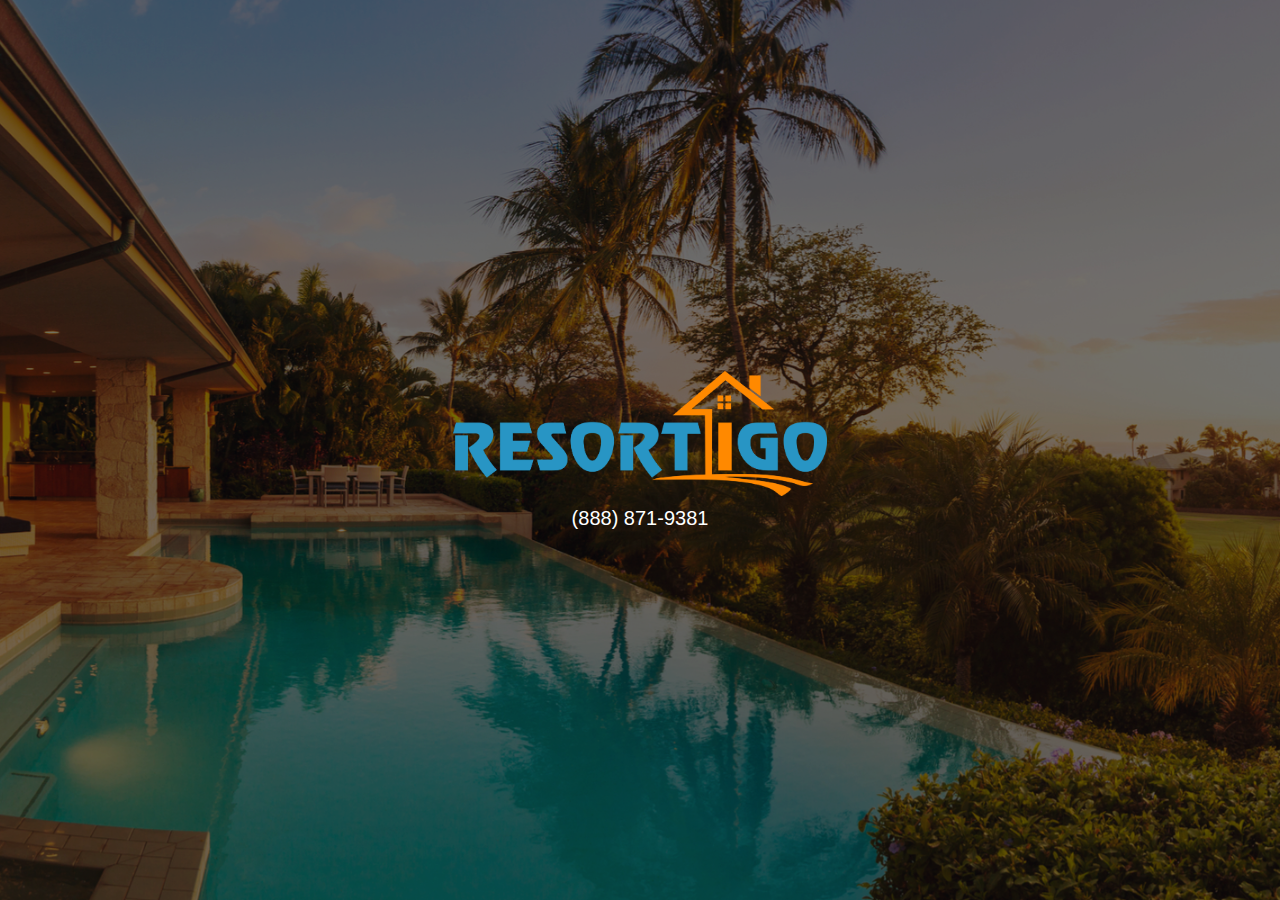
==== commit 32396a32: "Updated Phone number" ====
--- a/index.html
+++ b/index.html
@@ -87,7 +87,7 @@
             <div>
                 <div>
                     <img src="lp-theme/assets/imgs/resortigo.png" class="logo" alt="Logo">
-                    <p class="description" style="font-size: 20px;" >(888) 573-7678</p>
+                    <p class="description" style="font-size: 20px;" >(888) 871-9381</p>
                 </div>
             </div>
         </div>
